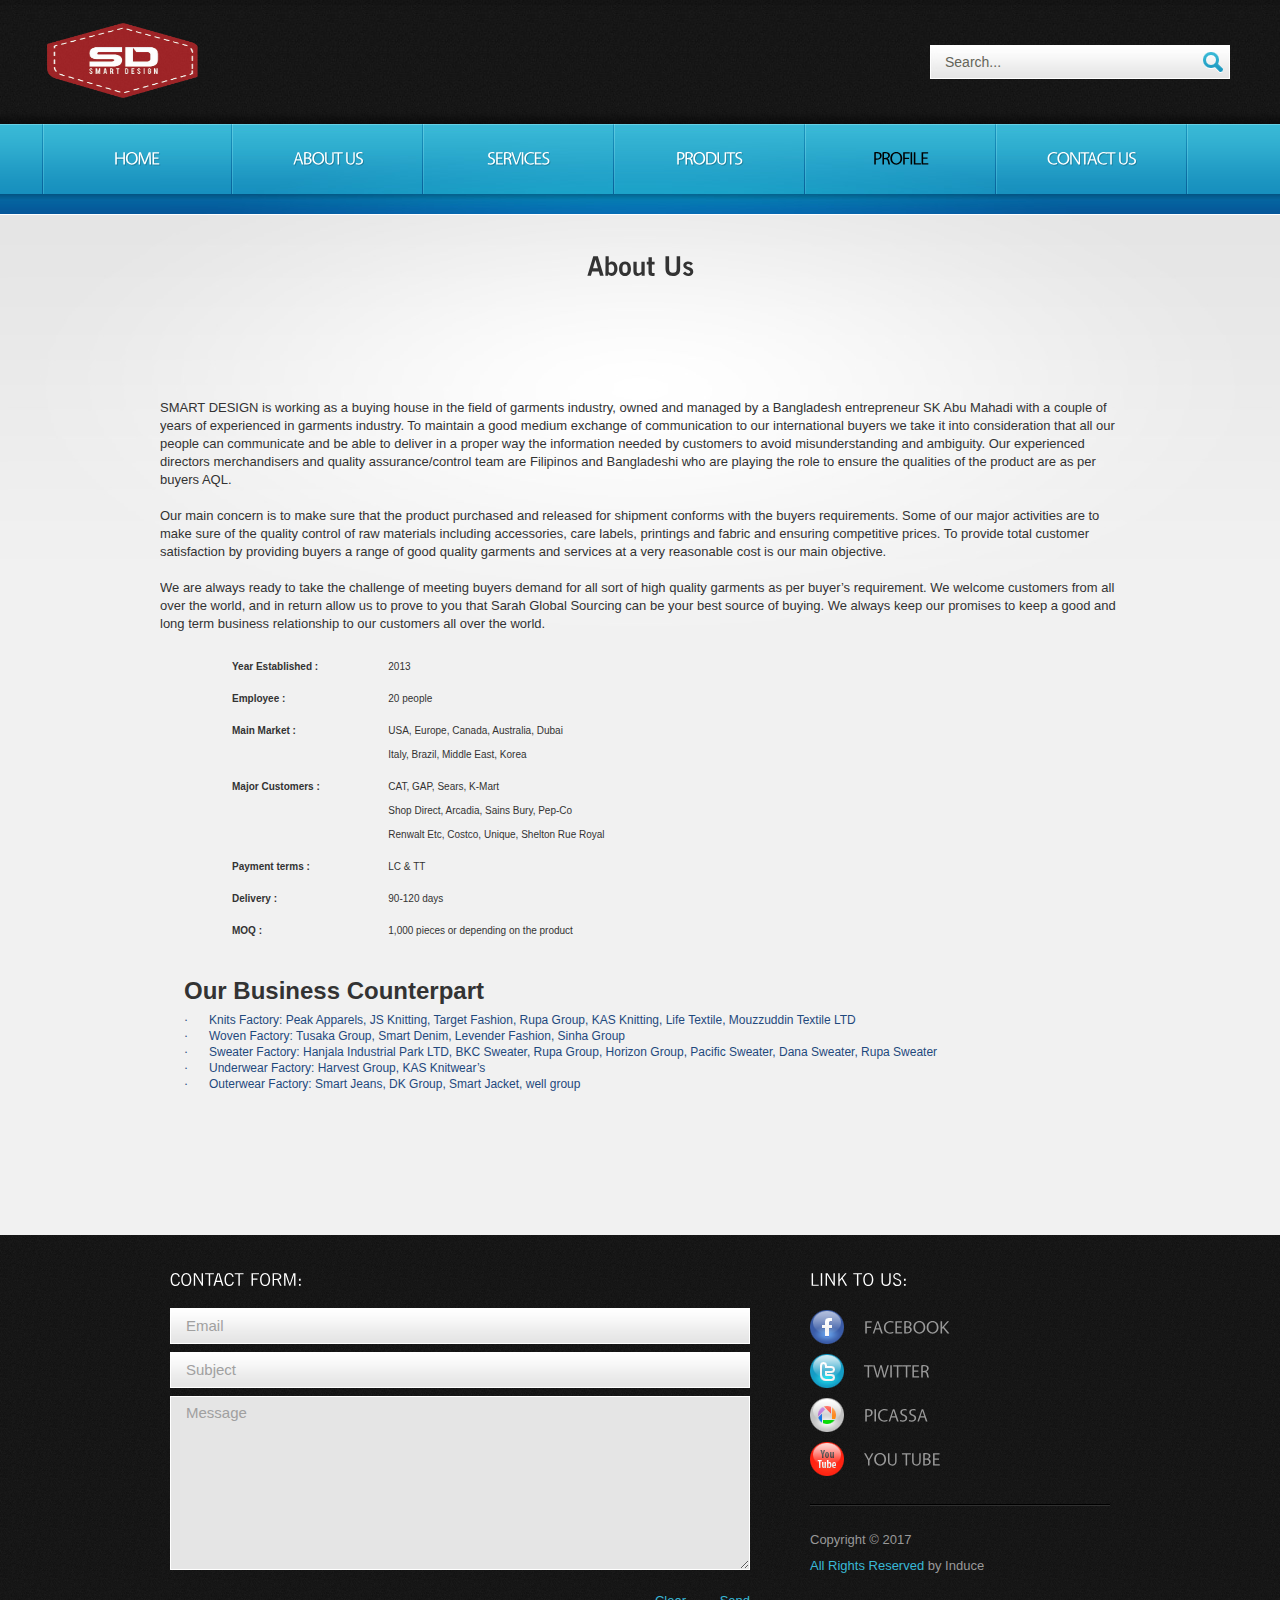
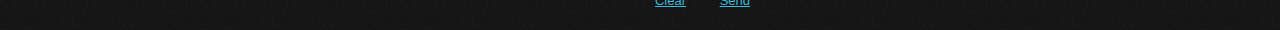
==== profile.html @ bf2ba5b0 "Add files via upload" ====
<!DOCTYPE html>
<html lang="en">
<head>
    <title></title>
    <meta charset="utf-8">
    <link rel="stylesheet" href="css/reset.css" type="text/css" media="screen">
    <link rel="stylesheet" href="css/style.css" type="text/css" media="screen">
    <link rel="stylesheet" href="css/grid.css" type="text/css" media="screen">
    <script src="js/jquery-1.6.3.min.js" type="text/javascript"></script>
    <script src="js/cufon-yui.js" type="text/javascript"></script>
    <script src="js/cufon-replace.js" type="text/javascript"></script>
    <script src="js/NewsGoth_400.font.js" type="text/javascript"></script>
	<script src="js/NewsGoth_700.font.js" type="text/javascript"></script>
    <script src="js/NewsGoth_Lt_BT_italic_400.font.js" type="text/javascript"></script>
    <script src="js/Vegur_400.font.js" type="text/javascript"></script>
    <script src="js/FF-cash.js" type="text/javascript"></script>
	<!--[if lt IE 7]>
    <div style=' clear: both; text-align:center; position: relative;'>
        <a href="http://windows.microsoft.com/en-US/internet-explorer/products/ie/home?ocid=ie6_countdown_bannercode">
        	<img src="http://storage.ie6countdown.com/assets/100/images/banners/warning_bar_0000_us.jpg" border="0" height="42" width="820" alt="You are using an outdated browser. For a faster, safer browsing experience, upgrade for free today." />
        </a>
    </div>
	<![endif]-->
    <!--[if lt IE 9]>
   		<script type="text/javascript" src="js/html5.js"></script>
        <link rel="stylesheet" href="css/ie.css" type="text/css" media="screen">
	<![endif]-->
</head>
<body id="page2">
	<div class="extra">
    	<!--==============================header=================================-->
        <header>
        	<div class="row-top">
            	<div class="main">
                	<div class="wrapper">
                    	<h1> <a href="index.html"><img src="images/logo.png" width="350" height="75"alt=""/ ></a>
                       </h1>
                        <form id="search-form" method="post" enctype="multipart/form-data">
                        <fieldset>
                            <div class="search-field">
                                <input name="search" type="text" value="Search..." onBlur="if(this.value=='') this.value='Search...'" onFocus="if(this.value =='Search...' ) this.value=''" />
                                <a class="search-button" href="#" onClick="document.getElementById('search-form').submit()"></a>
                            </div>
                        </fieldset>
                    </form>
                    </div>
                </div>
            </div>
            <div class="menu-row">
            	<div class="menu-bg">
                    <div class="main">
                        <nav class="indent-left">
                            <ul class="menu wrapper">
                                <li><a href="index.html">Home</a></li>
                                <li><a href="company.html">About Us</a></li>
                                <li><a href="services.html">Services</a></li>
                                <li><a href="projects.html">Produts</a></li>
                                <li class="active"><a href="profile.html">Profile</a></li>
                                <li><a href="contact.html">Contact Us</a></li>
                            </ul>
                        </nav>
                    </div>
                </div>
            </div>
            <div class="row-bot">
            	<div class="center-shadow">
                </div>
            </div>
        </header>

        <!--==============================content================================-->
        <section id="content"><div class="ic">All Rights Reserveds @ Sadman Sakib. December10, 2017</div>
            <div class="content-bg">
                <div class="main">
                    <div class="container_12">
                        <div class="wrapper">

                                <h3 align="center">About Us</h3>
                                </br>
                                <div class="wrapper indent-bot2">
                                    <!--<figure class="img-indent"><a href="#"><img class="img-border" src="images/page2-img1.jpg" alt="" /></a></figure>-->
                                    <div class="extra-wrap">

       <!--                                 <span class="text-2">Director</span>
                          -->
                                       <!-- <h4 align="center" class="p1">USA</h4>-->
      <!--<p align="center">     GAP, Cat, Sears, K-Mart etc. </p>-->
                                    </div>
                                </div>
                                <div class="wrapper indent-bot2">
                                   <!-- <figure class="img-indent"><a href="#"><img class="img-border" src="images/page2-img2.jpg" alt="" /></a></figure>-->
                                    <div class="extra-wrap">
                                        <!--<span class="text-2">Senior Assistant</span>-->
                                       <!-- <h4 align="center" class="p1">Europe</h4>-->
       <!-- <p align="center">  Shop Direct, Arcadia, SainsBury, Pep-Co, Renwalt Etc. </p> -->

                                    </div>
                                </div>
                                <div class="wrapper indent-bot2">
                                    <!--<figure class="img-indent"><a href="#"><img class="img-border" src="images/page2-img3.jpg" alt="" /></a></figure>-->
                                    <div class="extra-wrap">
                                       <!--  <span class="text-2">Junior Researcher</span> -->

                                    </div>
                                </div>
                        <div class="wrapper">
                                   <!-- <figure class="img-indent"><a href="#"><img class="img-border" src="images/page2-img4.jpg" alt="" /></a></figure>
                                    <div class="extra-wrap">-->
                                        <!--<span class="text-2">Analyst</span>-->


                              </div>
                            </article>
                            <article >
                                <div >
                                	<h3></h3>
                                    <p>SMART DESIGN is working as a buying house in the field of garments industry, owned and managed by a  Bangladesh entrepreneur SK Abu Mahadi with  a couple of years of experienced in garments industry. To maintain a good medium exchange of communication to our international buyers we take it into consideration that all our people can communicate and be able to deliver in a proper way the information needed by customers to avoid misunderstanding and ambiguity. Our experienced  directors merchandisers and quality assurance/control team are Filipinos and Bangladeshi  who are playing the role to ensure the qualities of the product are as per buyers AQL. </p>
                                  </div>
                                <div class="wrapper"></div>
                                <div>
                                    <p>Our main concern is to make sure that the product purchased and released for shipment conforms with the buyers requirements. Some of our major activities are to make sure of the quality control of raw materials including accessories, care labels, printings and fabric and ensuring competitive prices. To provide total customer satisfaction by providing buyers a range of good quality garments and services at a very reasonable cost is our main objective. </p>
                                  </div>
                                <div class="wrapper"></div>
                                <div class="wrapper"></div>
                                <div >
                                    <p>We are always ready to take the challenge of meeting buyers demand for all sort of high quality garments as per buyer’s requirement. We welcome customers from all over the world, and in return allow us to prove to you that Sarah Global Sourcing can be your best source of buying. We always keep our promises to keep a good and long term business relationship to our customers all over the world. </p>
                                  </div>
                                <div class="wrapper"></div>
                            </article>
                                <style>
<!--
 /* Font Definitions */
 @font-face
    {font-family:"Cambria Math";
    panose-1:2 4 5 3 5 4 6 3 2 4;}
@font-face
    {font-family:Calibri;
    panose-1:2 15 5 2 2 2 4 3 2 4;}
@font-face
    {font-family:Verdana;
    panose-1:2 11 6 4 3 5 4 4 2 4;}
 /* Style Definitions */
 p.MsoNormal, li.MsoNormal, div.MsoNormal
    {margin-top:0in;
    margin-right:0in;
    margin-bottom:10.0pt;
    margin-left:0in;
    line-height:115%;
    font-size:11.0pt;
    font-family:"Calibri",sans-serif;}
.MsoPapDefault
    {margin-bottom:8.0pt;
    line-height:107%;}
@page WordSection1
    {size:8.5in 11.0in;
    margin:1.0in 1.0in 1.0in 1.0in;}
div.WordSection1
    {page:WordSection1;}
-->
</style>

</head>

<body lang=EN-US>

<div class=WordSection1>

<div align=center>

<table class=MsoNormalTable border=0 cellspacing=0 cellpadding=0 width="95%"
 style='width:95.0%'>
 <tr style='height:5.75pt'>
  <td width="17%" valign=top style='width:17.14%;padding:0in 0in 0in 0in;
  height:5.75pt'>
  <p class=MsoNormal style='margin-top:6.0pt;margin-right:0in;margin-bottom:
  6.0pt;margin-left:.5in;line-height:12.0pt'><b><span style='font-size:7.5pt;
  font-family:"Verdana",sans-serif'>Year Established :</span></b></p>
  </td>
  <td width="82%" valign=top style='width:82.86%;padding:0in 0in 0in 0in;
  height:5.75pt'>
  <p class=MsoNormal style='margin-top:6.0pt;margin-right:0in;margin-bottom:
  6.0pt;margin-left:.5in;line-height:12.0pt'><span style='font-size:7.5pt;
  font-family:"Verdana",sans-serif'>2013</span></p>
  </td>
 </tr>
 <tr style='height:9.4pt'>
  <td width="17%" valign=top style='width:17.14%;padding:0in 0in 0in 0in;
  height:9.4pt'>
  <p class=MsoNormal style='margin-top:6.0pt;margin-right:0in;margin-bottom:
  6.0pt;margin-left:.5in;line-height:12.0pt'><b><span style='font-size:7.5pt;
  font-family:"Verdana",sans-serif'>Employee :</span></b></p>
  </td>
  <td width="82%" valign=top style='width:82.86%;padding:0in 0in 0in 0in;
  height:9.4pt'>
  <p class=MsoNormal style='margin-top:6.0pt;margin-right:0in;margin-bottom:
  6.0pt;margin-left:.5in;line-height:12.0pt'><span style='font-size:7.5pt;
  font-family:"Verdana",sans-serif'>20 people</span></p>
  </td>
 </tr>
 <tr style='height:.55in'>
  <td width="17%" valign=top style='width:17.14%;padding:0in 0in 0in 0in;
  height:.55in'>
  <p class=MsoNormal style='margin-top:6.0pt;margin-right:0in;margin-bottom:
  6.0pt;margin-left:.5in;line-height:12.0pt'><b><span style='font-size:7.5pt;
  font-family:"Verdana",sans-serif'>Main Market :</span></b></p>
  </td>
  <td width="82%" valign=top style='width:82.86%;padding:0in 0in 0in 0in;
  height:.55in'>
  <p class=MsoNormal style='margin-top:6.0pt;margin-right:0in;margin-bottom:
  6.0pt;margin-left:.5in;line-height:12.0pt'><span style='font-size:7.5pt;
  font-family:"Verdana",sans-serif'>USA, Europe, Canada, Australia, Dubai</span></p>
  <p class=MsoNormal style='margin-top:6.0pt;margin-right:0in;margin-bottom:
  6.0pt;margin-left:.5in;line-height:12.0pt'><span style='font-size:7.5pt;
  font-family:"Verdana",sans-serif'>Italy, Brazil, Middle East, Korea</span></p>
  </td>
 </tr>
 <tr style='height:58.5pt'>
  <td width="17%" valign=top style='width:17.14%;padding:0in 0in 0in 0in;
  height:58.5pt'>
  <p class=MsoNormal style='margin-top:6.0pt;margin-right:0in;margin-bottom:
  6.0pt;margin-left:.5in;line-height:12.0pt'><b><span style='font-size:7.5pt;
  font-family:"Verdana",sans-serif'>Major Customers :</span></b></p>
  </td>
  <td width="82%" valign=top style='width:82.86%;padding:0in 0in 0in 0in;
  height:58.5pt'>
  <p class=MsoNormal style='margin-top:6.0pt;margin-right:0in;margin-bottom:
  6.0pt;margin-left:.5in;line-height:12.0pt'><span style='font-size:7.5pt;
  font-family:"Verdana",sans-serif'>CAT, GAP, Sears, K-Mart</span></p>
  <p class=MsoNormal style='margin-top:6.0pt;margin-right:0in;margin-bottom:
  6.0pt;margin-left:.5in;line-height:12.0pt'><span style='font-size:7.5pt;
  font-family:"Verdana",sans-serif'>Shop Direct, Arcadia, Sains Bury, Pep-Co</span></p>
  <p class=MsoNormal style='margin-top:6.0pt;margin-right:0in;margin-bottom:
  6.0pt;margin-left:.5in;line-height:12.0pt'><span style='font-size:7.5pt;
  font-family:"Verdana",sans-serif'>Renwalt Etc, Costco, Unique, Shelton Rue
  Royal</span></p>
  </td>
 </tr>
 <tr style='height:7.6pt'>
  <td width="17%" valign=top style='width:17.14%;padding:0in 0in 0in 0in;
  height:7.6pt'>
  <p class=MsoNormal style='margin-top:6.0pt;margin-right:0in;margin-bottom:
  6.0pt;margin-left:.5in;line-height:12.0pt'><b><span style='font-size:7.5pt;
  font-family:"Verdana",sans-serif'>Payment terms :</span></b></p>
  </td>
  <td width="82%" valign=top style='width:82.86%;padding:0in 0in 0in 0in;
  height:7.6pt'>
  <p class=MsoNormal style='margin-top:6.0pt;margin-right:0in;margin-bottom:
  6.0pt;margin-left:.5in;line-height:12.0pt'><span style='font-size:7.5pt;
  font-family:"Verdana",sans-serif'>LC &amp; TT</span></p>
  </td>
 </tr>
 <tr style='height:7.15pt'>
  <td width="17%" valign=top style='width:17.14%;padding:0in 0in 0in 0in;
  height:7.15pt'>
  <p class=MsoNormal style='margin-top:6.0pt;margin-right:0in;margin-bottom:
  6.0pt;margin-left:.5in;line-height:12.0pt'><b><span style='font-size:7.5pt;
  font-family:"Verdana",sans-serif'>Delivery :</span></b></p>
  </td>
  <td width="82%" valign=top style='width:82.86%;padding:0in 0in 0in 0in;
  height:7.15pt'>
  <p class=MsoNormal style='margin-top:6.0pt;margin-right:0in;margin-bottom:
  6.0pt;margin-left:.5in;line-height:12.0pt'><span style='font-size:7.5pt;
  font-family:"Verdana",sans-serif'>90-120 days</span></p>
  </td>
 </tr>
 <tr style='height:9.85pt'>
  <td width="17%" valign=top style='width:17.14%;padding:0in 0in 0in 0in;
  height:9.85pt'>
  <p class=MsoNormal style='margin-top:6.0pt;margin-right:0in;margin-bottom:
  6.0pt;margin-left:.5in;line-height:12.0pt'><b><span style='font-size:7.5pt;
  font-family:"Verdana",sans-serif'>MOQ :</span></b></p>
  </td>
  <td width="82%" valign=top style='width:82.86%;padding:0in 0in 0in 0in;
  height:9.85pt'>
  <p class=MsoNormal style='margin-top:6.0pt;margin-right:0in;margin-bottom:
  6.0pt;margin-left:.5in;line-height:12.0pt'><span style='font-size:7.5pt;
  font-family:"Verdana",sans-serif'>1,000 pieces or depending on the product</span></p>
  </td>
 </tr>
</table>

</div>
<br>
<br>

<div>
  <style>
<!--
 /* Font Definitions */
 @font-face
  {font-family:Wingdings;
  panose-1:5 0 0 0 0 0 0 0 0 0;}
@font-face
  {font-family:"Cambria Math";
  panose-1:2 4 5 3 5 4 6 3 2 4;}
@font-face
  {font-family:Calibri;
  panose-1:2 15 5 2 2 2 4 3 2 4;}
@font-face
  {font-family:Verdana;
  panose-1:2 11 6 4 3 5 4 4 2 4;}
 /* Style Definitions */
 p.MsoNormal, li.MsoNormal, div.MsoNormal
  {margin-top:0in;
  margin-right:0in;
  margin-bottom:10.0pt;
  margin-left:0in;
  line-height:115%;
  font-size:11.0pt;
  font-family:"Calibri",sans-serif;}
.MsoChpDefault
  {font-family:"Calibri",sans-serif;}
.MsoPapDefault
  {margin-bottom:8.0pt;
  line-height:107%;}
@page WordSection1
  {size:8.5in 11.0in;
  margin:1.0in 1.0in 1.0in 1.0in;}
div.WordSection1
  {page:WordSection1;}
 /* List Definitions */
 ol
  {margin-bottom:0in;}
ul
  {margin-bottom:0in;}
-->
</style>

</head>

<body lang=EN-US>

<div class=WordSection1>

<p class=MsoNormal style='margin-left:.25in'><b><span style='font-size:18.0pt;
font-family:"Verdana",sans-serif'>Our Business Counterpart</span></b></p>

<p class=MsoNormal style='margin-top:0in;margin-right:0in;margin-bottom:0in;
margin-left:.5in;margin-bottom:.0001pt;text-indent:-.25in;line-height:normal'><span
style='font-size:9.0pt;font-family:Symbol;color:#1F497D'>·<span
style='font:7.0pt "Times New Roman"'>&nbsp;&nbsp;&nbsp;&nbsp;&nbsp;&nbsp;&nbsp;&nbsp;
</span></span><span style='font-size:9.0pt;font-family:"Verdana",sans-serif;
color:#1F497D'>Knits Factory: Peak Apparels, JS Knitting, Target Fashion, Rupa
Group, KAS Knitting, Life Textile, Mouzzuddin Textile LTD</span></p>

<p class=MsoNormal style='margin-top:0in;margin-right:0in;margin-bottom:0in;
margin-left:.5in;margin-bottom:.0001pt;text-indent:-.25in;line-height:normal'><span
style='font-size:9.0pt;font-family:Symbol;color:#1F497D'>·<span
style='font:7.0pt "Times New Roman"'>&nbsp;&nbsp;&nbsp;&nbsp;&nbsp;&nbsp;&nbsp;&nbsp;
</span></span><span style='font-size:9.0pt;font-family:"Verdana",sans-serif;
color:#1F497D'>Woven Factory: Tusaka Group, Smart Denim, Levender Fashion,
Sinha Group</span></p>

<p class=MsoNormal style='margin-top:0in;margin-right:0in;margin-bottom:0in;
margin-left:.5in;margin-bottom:.0001pt;text-indent:-.25in;line-height:normal'><span
style='font-size:9.0pt;font-family:Symbol;color:#1F497D'>·<span
style='font:7.0pt "Times New Roman"'>&nbsp;&nbsp;&nbsp;&nbsp;&nbsp;&nbsp;&nbsp;&nbsp;
</span></span><span style='font-size:9.0pt;font-family:"Verdana",sans-serif;
color:#1F497D'>Sweater Factory: Hanjala Industrial Park LTD, BKC Sweater, Rupa
Group, Horizon Group, Pacific Sweater, Dana Sweater, Rupa Sweater</span></p>

<p class=MsoNormal style='margin-top:0in;margin-right:0in;margin-bottom:0in;
margin-left:.5in;margin-bottom:.0001pt;text-indent:-.25in;line-height:normal'><span
style='font-size:9.0pt;font-family:Symbol;color:#1F497D'>·<span
style='font:7.0pt "Times New Roman"'>&nbsp;&nbsp;&nbsp;&nbsp;&nbsp;&nbsp;&nbsp;&nbsp;
</span></span><span style='font-size:9.0pt;font-family:"Verdana",sans-serif;
color:#1F497D'>Underwear Factory: Harvest Group, KAS Knitwear’s</span></p>

<p class=MsoNormal style='margin-top:0in;margin-right:0in;margin-bottom:0in;
margin-left:.5in;margin-bottom:.0001pt;text-indent:-.25in;line-height:normal'><span
style='font-size:9.0pt;font-family:Symbol;color:#1F497D'>·<span
style='font:7.0pt "Times New Roman"'>&nbsp;&nbsp;&nbsp;&nbsp;&nbsp;&nbsp;&nbsp;&nbsp;
</span></span><span style='font-size:9.0pt;font-family:"Verdana",sans-serif;
color:#1F497D'>Outerwear Factory: Smart Jeans, DK Group, Smart Jacket, well
group</span></p>

<p class=MsoNormal style='line-height:10.0pt'><span style='font-family:"Times New Roman",serif'>&nbsp;</span></p>

<p class=MsoNormal>&nbsp;</p>

</div>
</div>

                        </div>

                         </br>
                        </br>



             <div class="block"></div>
            </div>
        </section>
    </div>



	<!--==============================footer=================================-->
    <footer>
        <div class="padding">
            <div class="main">
                <div class="container_12">
                    <div class="wrapper">
                        <article class="grid_8">
                            <h4>Contact Form:</h4>
                            <form id="contact-form" method="post">
                                <fieldset>
                                    <label><input name="email" value="Email" onBlur="if(this.value=='') this.value='Email'" onFocus="if(this.value =='Email' ) this.value=''" /></label>
                                    <label><input name="subject" value="Subject" onBlur="if(this.value=='') this.value='Subject'" onFocus="if(this.value =='Subject' ) this.value=''" /></label>
                                    <textarea onBlur="if(this.value=='') this.value='Message'" onFocus="if(this.value =='Message' ) this.value=''">Message</textarea>
                                    <div class="buttons">
                                        <a href="#" onClick="document.getElementById('contact-form').reset()">Clear</a>
                                        <a href="#" onClick="document.getElementById('contact-form').submit()">Send</a>
                                    </div>
                                </fieldset>
                            </form>
                        </article>
                        <article class="grid_4">
                        	<h4 class="indent-bot">Link to Us:</h4>
                            <ul class="list-services border-bot img-indent-bot">
                            	<li><a href="#">Facebook</a></li>
                                <li><a class="item-1" href="#">Twitter</a></li>
                                <li><a class="item-2" href="#">Picassa</a></li>
                                <li><a class="item-3" href="#">You Tube</a></li>
                            </ul>
                            <p class="p1">Copyright &copy; 2017 </p>
                            <p class="p1"><a class="link" target="_blank" href="# rel="nofollow">All Rights Reserved</a> by Induce </p>
                        </article>
                    </div>
                </div>
            </div>
        </div>
    </footer>
	<script type="text/javascript"> Cufon.now(); </script>
</body>
</html>
---- css/style.css ----
/* Getting the new tags to behave */
article, aside, audio, canvas, command, datalist, details, embed, figcaption, figure, footer, header, hgroup, keygen, meter, nav, output, progress, section, source, video {display:block}
mark, rp, rt, ruby, summary, time {display:inline}

/* Global properties ======================================================== */
html {width:100%}

body {font-family:Arial, Helvetica, sans-serif; font-size:100%; color:#333; min-width:960px; background:#f1f1f1}
.ic {border:0;float:right;background:#fff;color:#f00;width:50%;line-height:10px;font-size:10px;margin:-220% 0 0 0;overflow:hidden;padding:0}
.main {
	width:1200px; 	
	padding:0;
	margin:0 auto;
	font-size:0.8125em;
	line-height:1.3846em;
}

a {color:#39b9d6; outline:none}
a:hover {text-decoration:none}


.wrapper {width:100%; overflow:hidden; position:relative}
.extra-wrap {overflow:hidden}

p {margin-bottom:18px}
.p1 {margin-bottom:8px}
.p2 {margin-bottom:15px}
.p3 {margin-bottom:30px}
.p4 {margin-bottom:40px}
.p5 {margin-bottom:50px}

.reg {text-transform:uppercase}

.fleft {float:left}
.fright {float:right}

.alignright {text-align:right}
.aligncenter {text-align:center}


.color-1 {color:#fff}
.color-2 {color:#333}
.color-3 {color:#39b9d6}

.img-border {border:1px solid #fff}

/*********************************boxes**********************************/
.indent {padding:20px}
.indent-top {padding-top:24px}
.indent-left {padding-left:2px}
.indent-left2 {padding-left:40px}
.indent-left3 {padding-left:20px}
.indent-left4 {padding-left:10px}
.indent-right {padding-right:50px}

.indent-bot {margin-bottom:20px}
.indent-bot2 {margin-bottom:28px}

.prev-indent-bot {margin-bottom:10px}
.img-indent-bot {margin-bottom:25px}
.margin-bot {margin-bottom:35px}

.img-indent {float:left; margin:0 20px 0px 0}
.img-indent2 {float:left; margin:0 15px 0px 0}
.img-indent3 {float:left; margin:0 6px 0px 0}

.buttons a:hover {cursor:pointer}

.menu li a,
.list-1 li a,
.list-2 li a,
.link,
.button,
h1 a {text-decoration:none}

/*********************************header*************************************/
header {
	width:100%;
	position:relative;
	z-index:2;
}
.row-top {
	width:100%;
	height:124px;
	background:url(../images/row-top-tail.jpg) center top repeat-x;
	overflow:hidden;
}

h1 {
	padding:23px 8px 0 7px;
	position:relative;
	float:left;
}
/*	h1 a {
		display:block;
		width:299px;
		height:44px;
		text-indent:-9999em;
		background:url(../images/logo.jpg) 0 0 no-repeat;
	}
*/
/***** search form *****/
#search-form {
	padding:45px 10px 0 0;
	float:right;
}
#search-form fieldset {
	position:relative;
	width:100%;
	display:block;
	overflow:hidden;
}
#search-form .search-field {
	float:right;
	width:300px;
	height:34px;
	background:url(../images/search-bg.jpg) 0 0 no-repeat;
}
#search-form input {
	width:245px;
	font-size:14px;
	line-height:1.25em;
	padding:9px 15px 9px;
	font-family:Arial, Helvetica, sans-serif;
	color:#646458;
	background:none;
	border:none;
	margin:0;
	outline:none;
}
#search-form .search-button {
	display:block;
	width:20px;
	height:21px;
	text-indent:-5000px;
	background:url(../images/search-icon.png) left top no-repeat;
	position:absolute;
	right:7px;
	top:7px;
}

/***** menu *****/
.menu-row {
	width:100%;
	background:url(../images/menu-row-tail.gif) center top repeat-x #178fbe;
}
.menu-bg {
	width:100%;
	background:url(../images/menu-bg.jpg) center top no-repeat;
}
.menu {
	padding:0 0 0 0;
	background:url(../images/menu-spacer.gif) left top no-repeat;
}
.menu li {
	float:left;
	position:relative;
	background:url(../images/menu-spacer.gif) right top no-repeat;
	padding-right:2px;
}
.menu li a {
	display:block;
	font-size:18px;
	line-height:3em;
	width:189px;
	padding:8px 0 8px;
	text-align:center;
	color:#fff;
	text-transform:uppercase;
	letter-spacing:-1px;
}
.menu li.active a,
.menu > li > a:hover {color:#000}

.row-bot {
	width:100%;
	min-height:20px;
	background:url(../images/row-bot-tail2.gif) center top repeat-x;
}
	#page1 .row-bot {background-image:url(../images/row-bot-tail.gif)}
.center-shadow {
	width:100%;
	height:100%;
	min-height:20px;
	background:url(../images/center-shadow2.jpg) center top no-repeat;
}
	#page1 .center-shadow {background:url(../images/center-shadow.png) center top no-repeat}

/********************
 * FEATURE CAROUSEL *
 ********************/
.carousel-container {
  position:relative;
  width:960px;
  margin:0 auto;
}
#carousel {
  height:449px;
  width:960px;
  position:relative;
}
.carousel-image {
  border:0;
  display:block;
}
.carousel-feature {
  position:absolute;
  top:-1000px;
  left:-1000px;
  cursor:pointer;
}

/*********************************content*************************************/
#content {
	width:100%;
	border-top:1px solid #fff;
	background:url(../images/content-tail.gif) center top repeat-x #f1f1f1;
	padding:0;
	position:relative;
	z-index:1;
}
	#page1 #content {border-top:none; background:none; padding:43px 0 60px}

.content-bg {
	width:100%;
	padding:24px 0 49px;
	background:url(../images/content-bg.jpg) center top no-repeat;
}

h3 {
	font-size:26px;
	line-height:2em;
	color:#333;
	margin-bottom:3px;
}
h4 {
	font-size:17px;
	line-height:1.2em;
	color:#39b9d6;
	text-transform:uppercase;
}
	h4 em {
		display:block;
		color:#333;
		text-transform:none;
	}
	h4 strong {
		display:block;
		margin-top:-3px;
	}
h6 {color:#000}

.text-1 {
	display:block;
	font-size:18px;
	line-height:24px;
	color:#999;
}
.text-2 {
	display:block;
	color:#929292;
}

.title {
	display:block;
	font-size:18px;
	line-height:24px;
	color:#39b9d6;
}

.border-bot {
	width:100%;
	padding-bottom:20px;
	background:url(../images/pic-1.gif) 0 bottom repeat-x;
}

.box {
	width:278px;
	background:url(../images/box-tail.gif) 0 0 repeat-x #1896c1;
}
	.box .padding {padding:15px 10px 15px 20px}
	.box a {
		display:inline-block;
		padding-right:18px;
		font-size:18px;
		line-height:1.222em;
		color:#fff;
		background:url(../images/marker-3.gif) right 8px no-repeat;
		text-transform:uppercase;
		text-decoration:none;
		-webkit-transition: all 0.25s ease;
		-moz-transition: all 0.25s ease;
		-o-transition: all 0.25s ease;
		transition: all 0.25s ease;
	}
	.box a:hover {padding-right:25px}

.list-1 li {
	line-height:18px;
	padding:6px 0 6px 24px;
	background:url(../images/marker-2.png) 0 8px no-repeat;
}
	.list-1 li a {
		display:inline-block;
		color:#333;
	}
	.list-1 li a:hover {text-decoration:underline}

.link:hover {text-decoration:underline}

.link-1 {
	display:inline-block;
	padding-right:15px;
	background:url(../images/marker-1.gif) right 8px no-repeat;
}

dl span {float:left; width:88px}

/***** contact form *****/
#contact-form {width:580px}
#contact-form label {
	display:block;
	height:44px;
}
#contact-form input {
	width:548px;
	font-size:15px;
	line-height:1.2em;
	color:#a0a0a0;
	padding:8px 15px;
	margin:0;
	font-family:Arial, Helvetica, sans-serif;
	border:1px solid #fff;
	background:url(../images/input-tail.gif) 0 0 repeat-x #e6e6e6;
	outline:none;
}
#contact-form textarea {
	height:158px;
	overflow:auto;
	width:548px;
	font-size:15px;
	line-height:1.2em;
	color:#a0a0a0;
	padding:7px 15px;
	margin:0;
	font-family:Arial, Helvetica, sans-serif;
	border:1px solid #fff;
	background:url(../images/text-area-tail.gif) 0 0 repeat-x #e5e5e5;
	outline:none;
}
.buttons {padding-top:17px; text-align:right}
.buttons a {margin-left:30px}

#contact-form2 {
	display:block;
	width:580px;
}
	#contact-form2 label {
		display:block;
		height:30px;
		overflow:hidden;
	}
	#contact-form2 input {
		float:left;
		width:485px;
		font-size:12px;
		line-height:1.25em;
		color:#333;
		padding:3px 10px;
		margin:0;
		font-family:Arial, Helvetica, sans-serif;
		border:none;
		background:#fff;
		outline:none;
	}
	#contact-form2 textarea {
		float:left;
		height:240px;
		width:485px;
		font-size:12px;
		line-height:1.25em;
		color:#333;
		padding:3px 10px;
		margin:0;
		font-family:Arial, Helvetica, sans-serif;
		border:none;
		background:#fff;
		overflow:auto;
		outline:none;
	}
.text-form {
	float:left;
	display:block;
	font-size:13px;
	line-height:24px;
	width:74px;
	color:#333;
	font-family:Arial, Helvetica, sans-serif;
}

.buttons2 {padding:10px 10px 0 0; text-align:right}
.buttons2 a {margin-left:35px}

/****************************footer************************/
footer {
	width:100%;
	height:395px;
	color:#999;
	background:url(../images/footer-tail.gif) center top repeat;
	position:relative;
	z-index:9;
	overflow:hidden;
}
footer .padding {padding:35px 0 0}
footer h4 {color:#fff; margin-bottom:18px}

	.list-services li {
		font-size:18px;
		line-height:35px;
		text-transform:uppercase;
		padding-bottom:9px;
	}
	.list-services a {
		display:inline-block;
		text-decoration:none;
		color:#999;
		padding-left:54px;
		background:url(../images/social-icons.png) 0 0px no-repeat;
	}
	.list-services a.item-1 {background-position:0 -44px}
	.list-services a.item-2 {background-position:0 -88px}
	.list-services a.item-3 {background-position:0 -132px}

/*********extra***********/
.block {height:395px}
.extra {
	min-height:100%;
	height:auto !important;
	height:100%;
	margin: 0 auto -395px;
	position:relative;
	overflow:hidden;
}
html, body {height:100%}
---- css/grid.css ----
/*
	Variable Grid System.
	Learn more ~ http://www.spry-soft.com/grids/
	Based on 960 Grid System - http://960.gs/

	Licensed under GPL and MIT.
*/


/* Containers
----------------------------------------------------------------------------------------------------*/
.container_12 {
	margin-left: auto;
	margin-right: auto;
	width: 960px;
}

/* Grid >> Global
----------------------------------------------------------------------------------------------------*/

.grid_1,
.grid_2,
.grid_3,
.grid_4,
.grid_5,
.grid_6,
.grid_7,
.grid_8,
.grid_9,
.grid_10,
.grid_11,
.grid_12 {
	display:inline;
	float: left;
	position: relative;
	margin-left: 10px;
	margin-right: 10px;
}

/* Grid >> Children (Alpha ~ First, Omega ~ Last)
----------------------------------------------------------------------------------------------------*/

.alpha {
	margin-left: 0;
}

.omega {
	margin-right: 0;
}

/* Grid >> 12 Columns
----------------------------------------------------------------------------------------------------*/

.container_12 .grid_1 {
	width:60px;
}

.container_12 .grid_2 {
	width:140px;
}

.container_12 .grid_3 {
	width:220px;
}

.container_12 .grid_4 {
	width:300px;
}

.container_12 .grid_5 {
	width:380px;
}

.container_12 .grid_6 {
	width:460px;
}

.container_12 .grid_7 {
	width:540px;
}

.container_12 .grid_8 {
	width:620px;
}

.container_12 .grid_9 {
	width:700px;
}

.container_12 .grid_10 {
	width:780px;
}

.container_12 .grid_11 {
	width:860px;
}

.container_12 .grid_12 {
	width:940px;
}



/* Prefix Extra Space >> 12 Columns
----------------------------------------------------------------------------------------------------*/

.container_12 .prefix_1 {
	padding-left:80px;
}

.container_12 .prefix_2 {
	padding-left:160px;
}

.container_12 .prefix_3 {
	padding-left:240px;
}

.container_12 .prefix_4 {
	padding-left:320px;
}

.container_12 .prefix_5 {
	padding-left:400px;
}

.container_12 .prefix_6 {
	padding-left:480px;
}

.container_12 .prefix_7 {
	padding-left:560px;
}

.container_12 .prefix_8 {
	padding-left:640px;
}

.container_12 .prefix_9 {
	padding-left:720px;
}

.container_12 .prefix_10 {
	padding-left:800px;
}

.container_12 .prefix_11 {
	padding-left:880px;
}



/* Suffix Extra Space >> 12 Columns
----------------------------------------------------------------------------------------------------*/

.container_12 .suffix_1 {
	padding-right:80px;
}

.container_12 .suffix_2 {
	padding-right:160px;
}

.container_12 .suffix_3 {
	padding-right:240px;
}

.container_12 .suffix_4 {
	padding-right:320px;
}

.container_12 .suffix_5 {
	padding-right:400px;
}

.container_12 .suffix_6 {
	padding-right:480px;
}

.container_12 .suffix_7 {
	padding-right:560px;
}

.container_12 .suffix_8 {
	padding-right:640px;
}

.container_12 .suffix_9 {
	padding-right:720px;
}

.container_12 .suffix_10 {
	padding-right:800px;
}

.container_12 .suffix_11 {
	padding-right:880px;
}



/* Push Space >> 12 Columns
----------------------------------------------------------------------------------------------------*/

.container_12 .push_1 {
	left:80px;
}

.container_12 .push_2 {
	left:160px;
}

.container_12 .push_3 {
	left:240px;
}

.container_12 .push_4 {
	left:320px;
}

.container_12 .push_5 {
	left:400px;
}

.container_12 .push_6 {
	left:480px;
}

.container_12 .push_7 {
	left:560px;
}

.container_12 .push_8 {
	left:640px;
}

.container_12 .push_9 {
	left:720px;
}

.container_12 .push_10 {
	left:800px;
}

.container_12 .push_11 {
	left:880px;
}



/* Pull Space >> 12 Columns
----------------------------------------------------------------------------------------------------*/

.container_12 .pull_1 {
	left:-80px;
}

.container_12 .pull_2 {
	left:-160px;
}

.container_12 .pull_3 {
	left:-240px;
}

.container_12 .pull_4 {
	left:-320px;
}

.container_12 .pull_5 {
	left:-400px;
}

.container_12 .pull_6 {
	left:-480px;
}

.container_12 .pull_7 {
	left:-560px;
}

.container_12 .pull_8 {
	left:-640px;
}

.container_12 .pull_9 {
	left:-720px;
}

.container_12 .pull_10 {
	left:-800px;
}

.container_12 .pull_11 {
	left:-880px;
}




/* Clear Floated Elements
----------------------------------------------------------------------------------------------------*/

/* http://sonspring.com/journal/clearing-floats */

.clear {
	clear: both;
	display: block;
	overflow: hidden;
	visibility: hidden;
	width: 0;
	height: 0;
}

/* http://perishablepress.com/press/2008/02/05/lessons-learned-concerning-the-clearfix-css-hack */

.clearfix:after {
	clear: both;
	content: ' ';
	display: block;
	font-size: 0;
	line-height: 0;
	visibility: hidden;
	width: 0;
	height: 0;
}

.clearfix {
	display: inline-block;
}

* html .clearfix {
	height: 1%;
}

.clearfix {
	display: block;
}
---- css/ie.css ----
*+html #search-form input {padding:7px 15px 11px;}
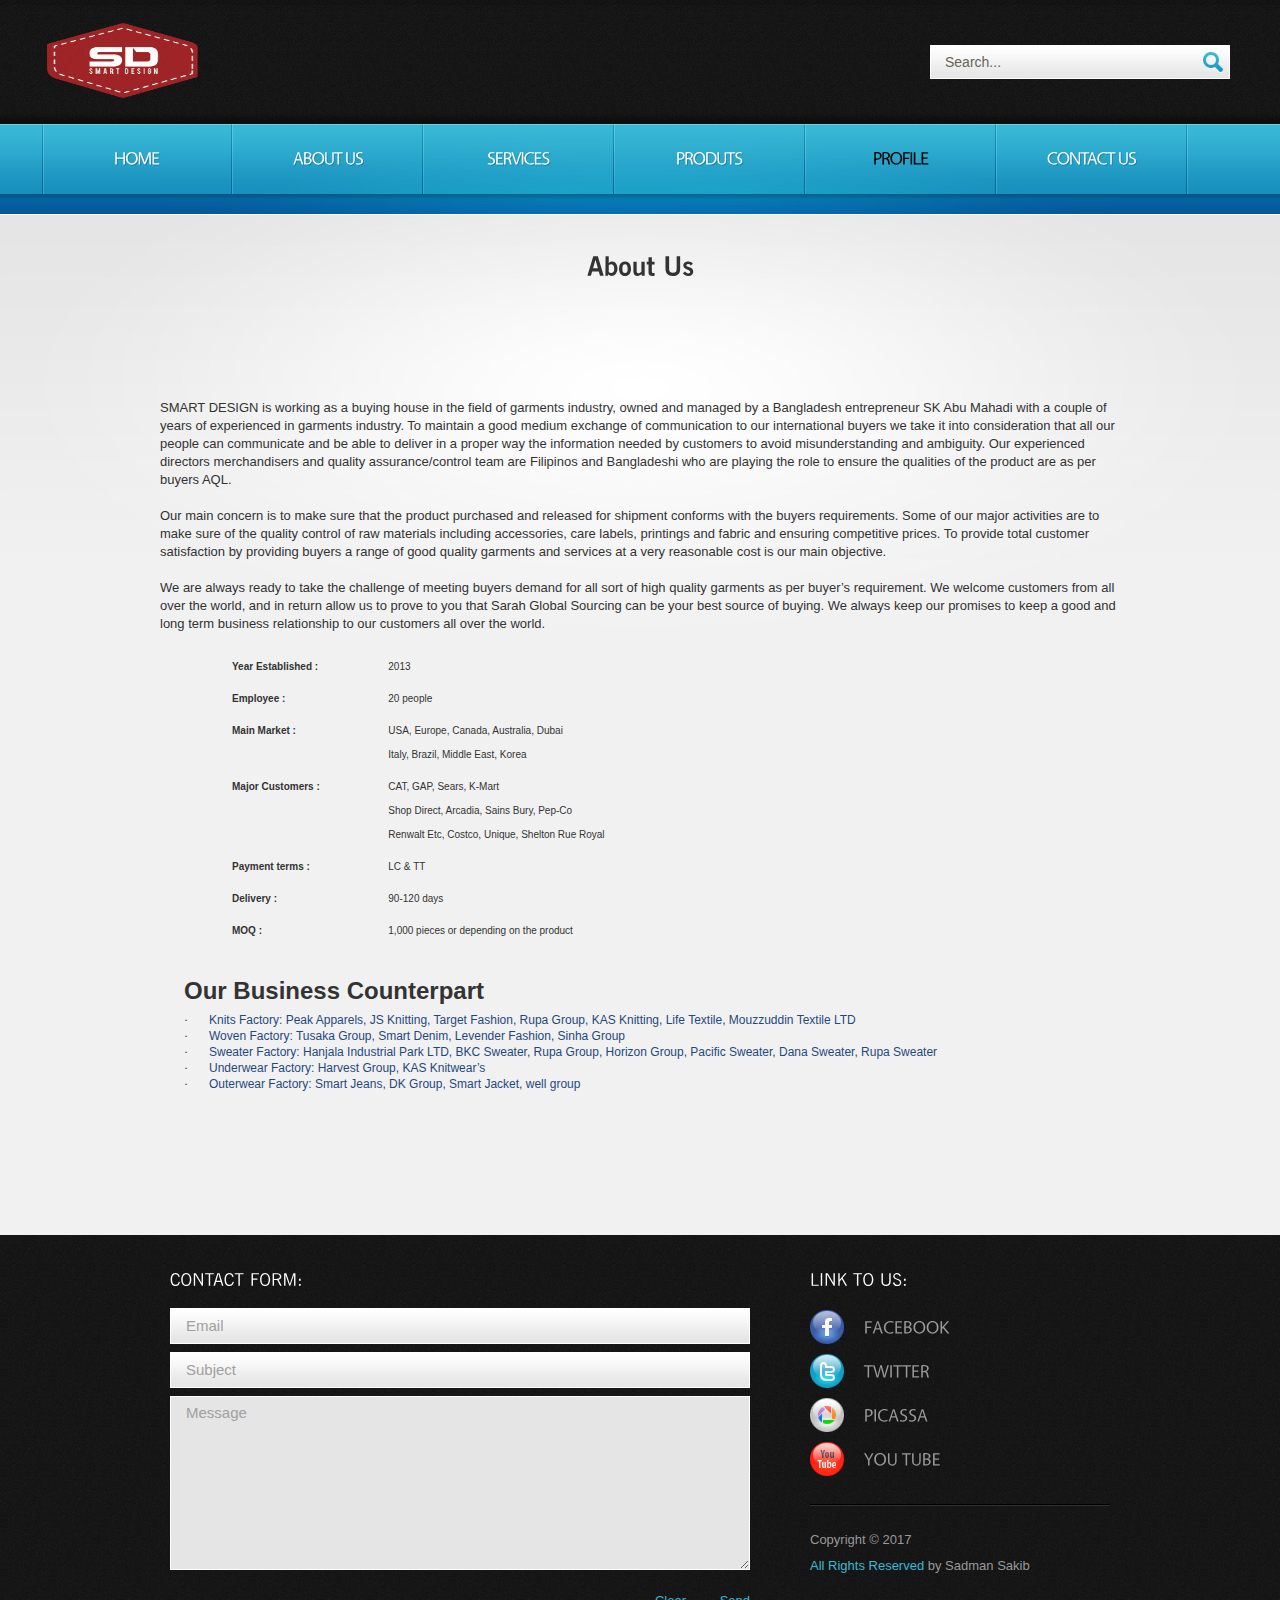
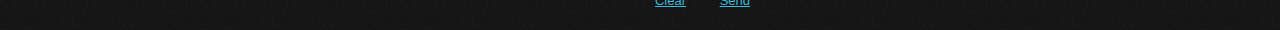
==== commit e4fdb014: "Update profile.html" ====
--- a/profile.html
+++ b/profile.html
@@ -424,7 +424,7 @@
                                 <li><a class="item-3" href="#">You Tube</a></li>
                             </ul>
                             <p class="p1">Copyright &copy; 2017 </p>
-                            <p class="p1"><a class="link" target="_blank" href="# rel="nofollow">All Rights Reserved</a> by Induce </p>
+                            <p class="p1"><a class="link" target="_blank" href="# rel="nofollow">All Rights Reserved</a> by Sadman Sakib </p>
                         </article>
                     </div>
                 </div>
